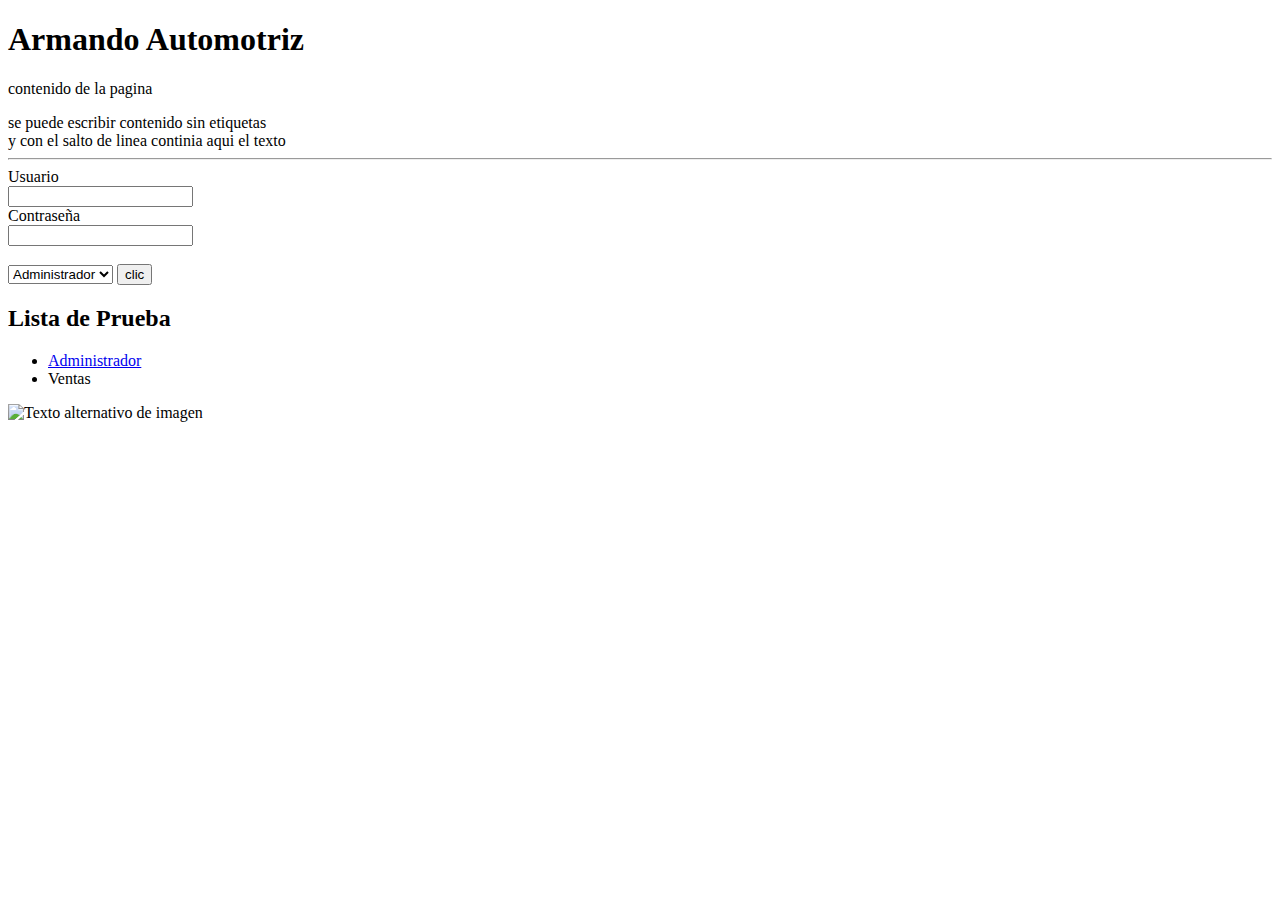
==== index.html @ d036e1e2 "Add files via upload" ====
<!--El index es como el main-->
<!DOCTYPE html> <!--Especificar que tipo de html se esta utilizando-->
<html> <!-- Defina toda la pagian web  -->
    <head>
        <meta charset="utf-8" /> <!--Establecer que es en español-->
        <title>Armando Automotriz</title> <!--Definir el titulo que va a salir en la pestaña de arriba de la pagina-->

    </head>
    <body> <!--Cuerpo de la pagina web-->
        <h1>Armando Automotriz</h1> <!--Encabeza de la pagina-->
        <!-- <h2>Encabezado de segundo nivel</h2> -->
        <!--h1 a h5 -->

        <p>contenido de la pagina </p> <!--Para escribir los parrafos-->
        se puede escribir contenido sin etiquetas <br/> <!--salto de linea-->
        y con el salto de linea continia aqui el texto 
        <hr> <!-- genera una linea que separa el texto-->
        <form>
            <label>Usuario</label> <br>
            <input type="text"/> <br>
            <label >Contraseña</label> <br>
            <input type="password"/> <br> <br>
            <select> <!--Percido a combo box-->
                <option value="Administrador">Administrador</option> <!--Opciones de combo box-->
                <option value="Vendedor">Vendedor</option>
            </select>
            <input type="submit" value="clic"/>
        </form>
        <h2>Lista de Prueba</h2>
        <ul> <!--declaracion de la lista ol para que sean numeros la lista-->
            <li>
                <a href="administrador.html">Administrador</a> <!--Definir el vinculo al que va a cambiar -->
            </li> <!--Elenetos de lista o poner puntos de lista-->
            <li>Ventas</li>
        </ul>
        <img width="150px" alt="Texto alternativo de imagen " src= "https://www.definicionabc.com/wp-content/uploads/social/Prueba-Psicometrica-2.jpg" />

    </body>

</html>
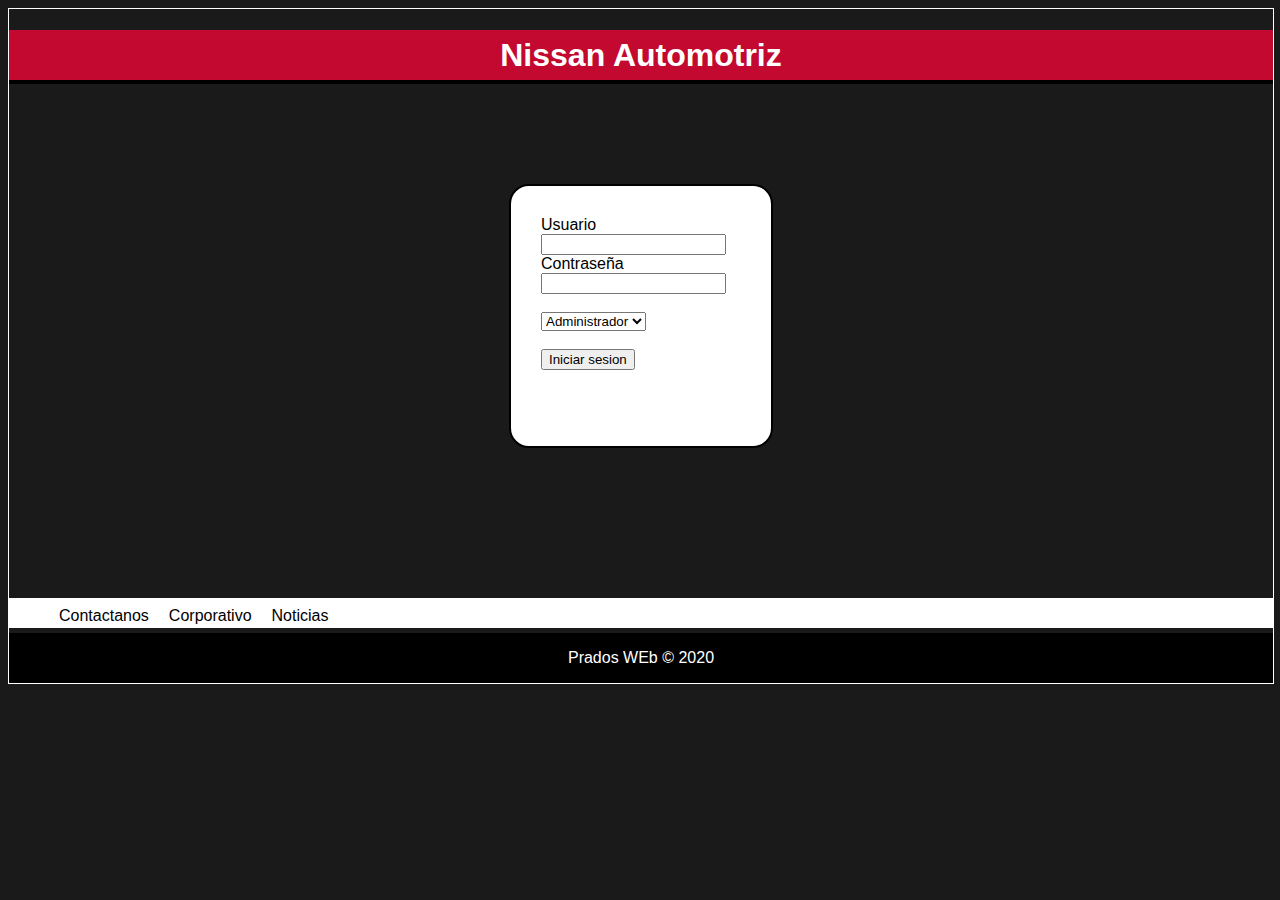
==== commit 6fc1f7f2: "Add files via upload" ====
--- a/index.html
+++ b/index.html
@@ -3,38 +3,46 @@
 <html> <!-- Defina toda la pagian web  -->
     <head>
         <meta charset="utf-8" /> <!--Establecer que es en español-->
-        <title>Armando Automotriz</title> <!--Definir el titulo que va a salir en la pestaña de arriba de la pagina-->
-
+        <title>Nissan</title> <!--Definir el titulo que va a salir en la pestaña de arriba de la pagina-->
+        <link rel="stylesheet" href="EstiloIndex.css"> <!--Especificar de donde va a sar el diseño-->
+        <script src="main.js" type="text/javascript"></script> <!--Importar archivo javaScript-->   
     </head>
     <body> <!--Cuerpo de la pagina web-->
-        <h1>Armando Automotriz</h1> <!--Encabeza de la pagina-->
-        <!-- <h2>Encabezado de segundo nivel</h2> -->
-        <!--h1 a h5 -->
+        <div id ="container"> <!--Contenedor -->
+            <header>
+                <h1>Nissan Automotriz</h1> <br>
+            </header> <!--Mejor para dar diseño-->
+            <div id="ContenedorLogin">
+                <form>
+                    <label>Usuario</label> <br>
+                    <input type="text"/> <br>
+                    <label >Contraseña</label> <br>
+                    <input type="password"/> <br> <br>
+                    <select> <!--Percido a combo box-->
+                        <option value="Administrador">Administrador</option> <!--Opciones de combo box-->
+                        <option value="Vendedor">Vendedor</option>
+                    </select>
+                    <br>
+                    <br>
+                    <a href="administrador.html"> <input type="button" value="Iniciar sesion" /> </a>
+                </form>
+            </div>
+            
+ 
+            <nav> <!--Barra de navegacion o menu-->
+                <ul> <!--declaracion de la lista ol para que sean numeros la lista-->
+                    <li>Contactanos</li> <!--Elenetos de lista o poner puntos de lista-->
+                    <li>Corporativo</li>
+                    <li>Noticias</li>
+                </ul>
+            </nav>
 
-        <p>contenido de la pagina </p> <!--Para escribir los parrafos-->
-        se puede escribir contenido sin etiquetas <br/> <!--salto de linea-->
-        y con el salto de linea continia aqui el texto 
-        <hr> <!-- genera una linea que separa el texto-->
-        <form>
-            <label>Usuario</label> <br>
-            <input type="text"/> <br>
-            <label >Contraseña</label> <br>
-            <input type="password"/> <br> <br>
-            <select> <!--Percido a combo box-->
-                <option value="Administrador">Administrador</option> <!--Opciones de combo box-->
-                <option value="Vendedor">Vendedor</option>
-            </select>
-            <input type="submit" value="clic"/>
-        </form>
-        <h2>Lista de Prueba</h2>
-        <ul> <!--declaracion de la lista ol para que sean numeros la lista-->
-            <li>
-                <a href="administrador.html">Administrador</a> <!--Definir el vinculo al que va a cambiar -->
-            </li> <!--Elenetos de lista o poner puntos de lista-->
-            <li>Ventas</li>
-        </ul>
-        <img width="150px" alt="Texto alternativo de imagen " src= "https://www.definicionabc.com/wp-content/uploads/social/Prueba-Psicometrica-2.jpg" />
+            <div class="clearfix"></div> <!---Evitar que los elementos se mezclen com otros-->
 
+            <footer>
+                Prados WEb &COPY; 2020 <!--El & sirve para simpolos especiales-->
+            </footer>
+        </div>
     </body>
 
 </html>--- a/EstiloIndex.css
+++ b/EstiloIndex.css
@@ -0,0 +1,59 @@
+body{
+    background: rgb(26, 26, 26);
+    font-family: Verdana, Helvetica; /*establecer que tipo de letra va a utilizar*/
+}
+
+#container{
+    width: 100%; /*Tamaño que va a ocupar el contenedor*/
+    height: auto;
+    margin: 0px auto; /*Centar en la pagina*/
+    border: 1px solid white; /*Poner Borde */
+    /*padding: 10px; separacion del contenido con los bordes de arriba*/
+}
+
+header{
+    background: rgb(195, 9, 47);
+    height: 50px;/*ancho*/
+    /*width: 400px;*/ /*lago*/
+    text-align: center; /*alinear el texto en el centro*/
+    line-height: 50px;
+    color: white;/*color de las letras*/
+    border-bottom: 4px solid black;
+    margin-bottom: 100px;
+}
+
+nav ul li{
+    float: left; /*pner los elementos de la lista en forma horizontal*/
+    list-style: none; /*Quitar la viñetas*/
+    margin: 10px; /*separar los elementos de la lista*/
+    line-height: 15px;
+}
+
+.clearfix{
+    clear: both;
+}
+
+nav{
+    background: white;
+    height: 30px;    
+ 
+}
+
+#ContenedorLogin{
+    padding: 30px;
+    background: white;
+    width: 200px;
+    height: 200px;
+    margin: 0px auto;
+    border: 2px solid black;
+    border-radius: 20px;
+    margin-bottom: 150px;
+}
+
+footer{
+    background: black;
+    height: 50px;
+    text-align: center;
+    line-height: 50px; /*Centrar verticalmete la linea de texto*/
+    color: white;
+}